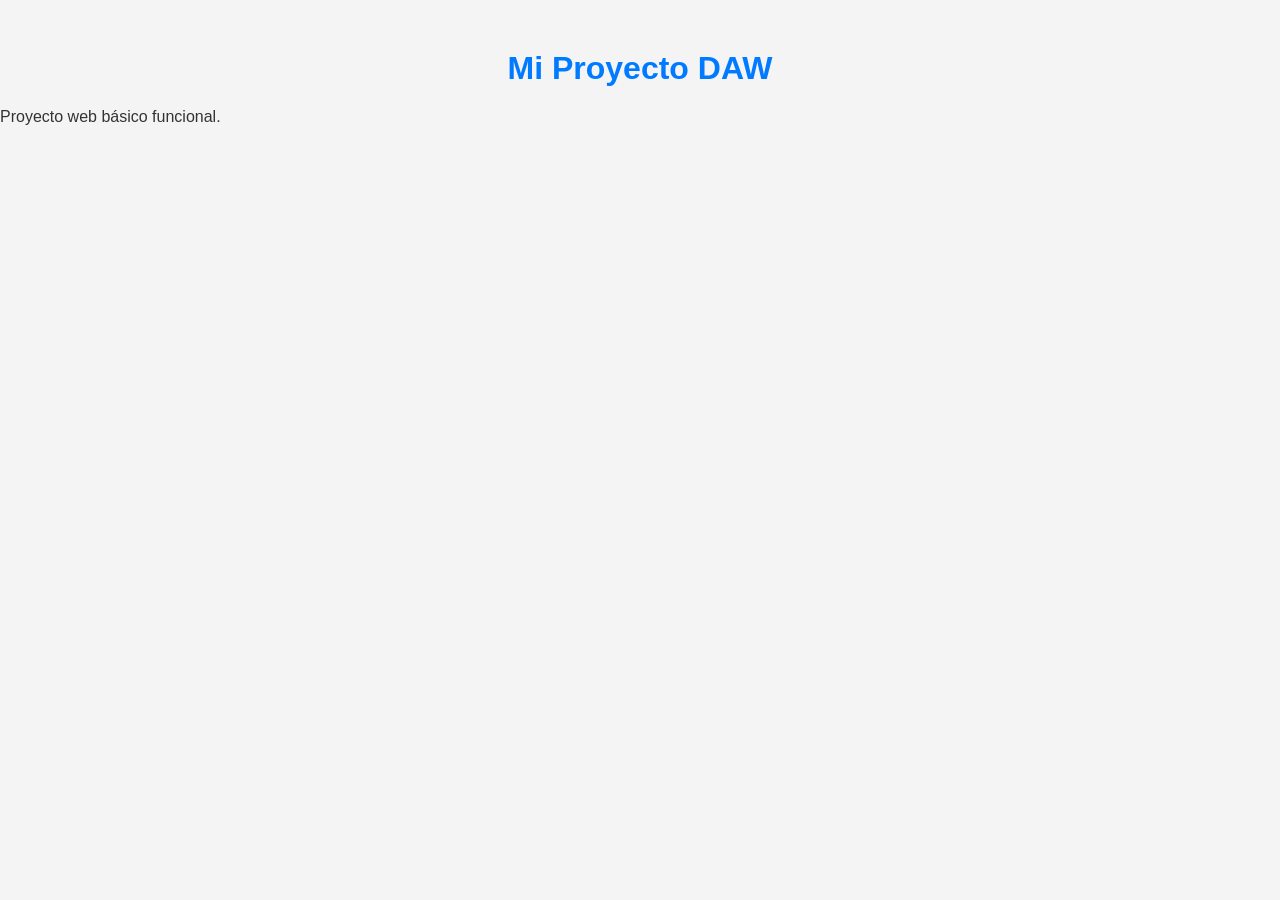
==== proyecto-daw/index.html @ 8f10e5da "Estructura inicial del proyecto con archivos básicos" ====
<!DOCTYPE html>
<html lang="es">
<head>
    <meta charset="UTF-8">
    <title>Proyecto DAW</title>
    <link rel="stylesheet" href="css/styles.css">
</head>
<body>
    <h1>Mi Proyecto DAW</h1>
    <p>Proyecto web básico funcional.</p>

    <script src="js/app.js"></script>
</body>
</html>
---- proyecto-daw/css/styles.css ----
body {
    font-family: Arial, sans-serif;
    background-color: #f4f4f4;
    color: #333;
    margin: 0;
    padding: 0;
}

h1 {
    color: #007bff;
    text-align: center;
    margin-top: 50px;
}
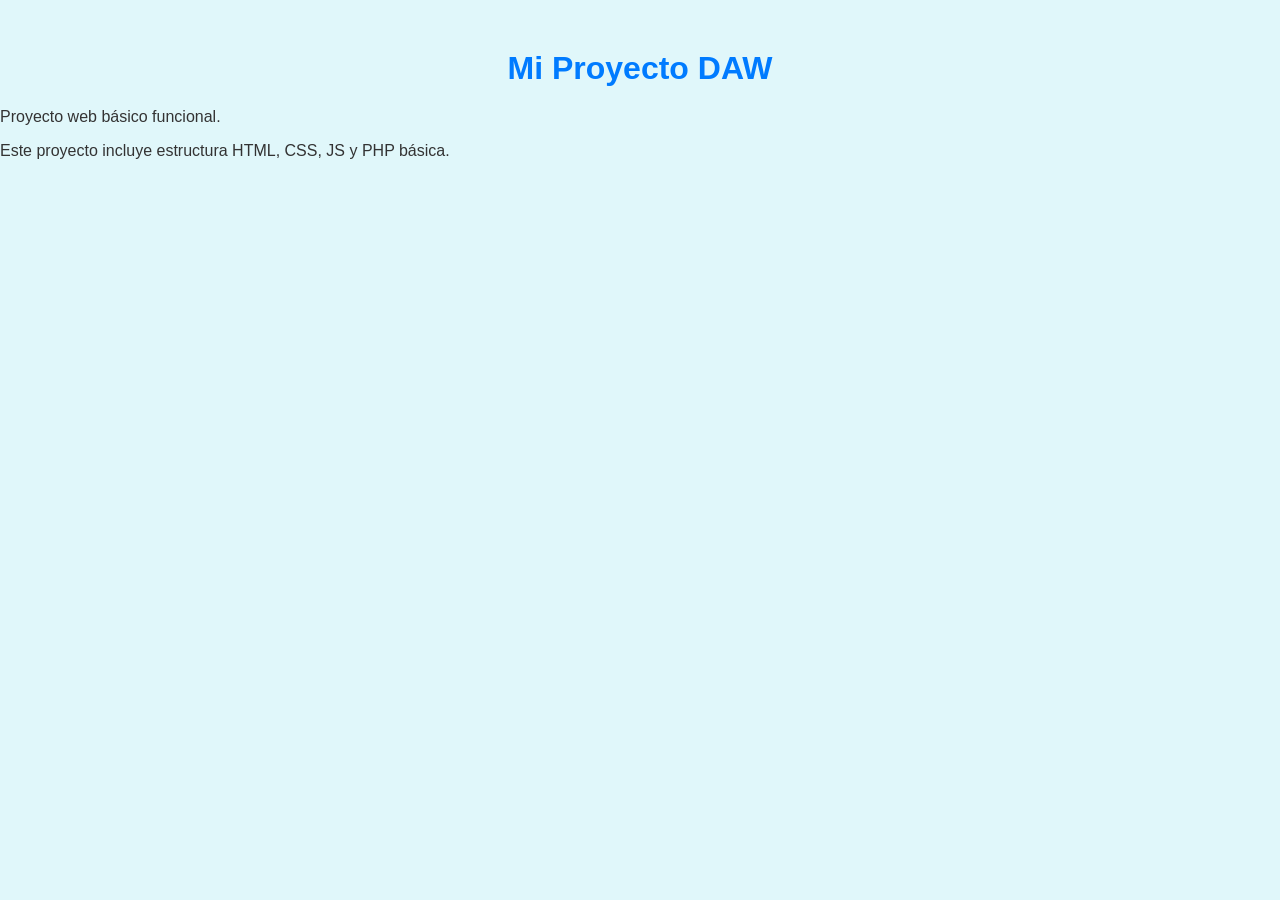
==== commit 89cac7d7: "Añadido párrafo descriptivo en index.html" ====
--- a/proyecto-daw/index.html
+++ b/proyecto-daw/index.html
@@ -8,6 +8,7 @@
 <body>
     <h1>Mi Proyecto DAW</h1>
     <p>Proyecto web básico funcional.</p>
+    <p>Este proyecto incluye estructura HTML, CSS, JS y PHP básica.</p>
 
     <script src="js/app.js"></script>
 </body>
--- a/proyecto-daw/css/styles.css
+++ b/proyecto-daw/css/styles.css
@@ -1,6 +1,6 @@
 body {
     font-family: Arial, sans-serif;
-    background-color: #f4f4f4;
+    background-color: #e0f7fa;  /*Cambio el color*/
     color: #333;
     margin: 0;
     padding: 0;
